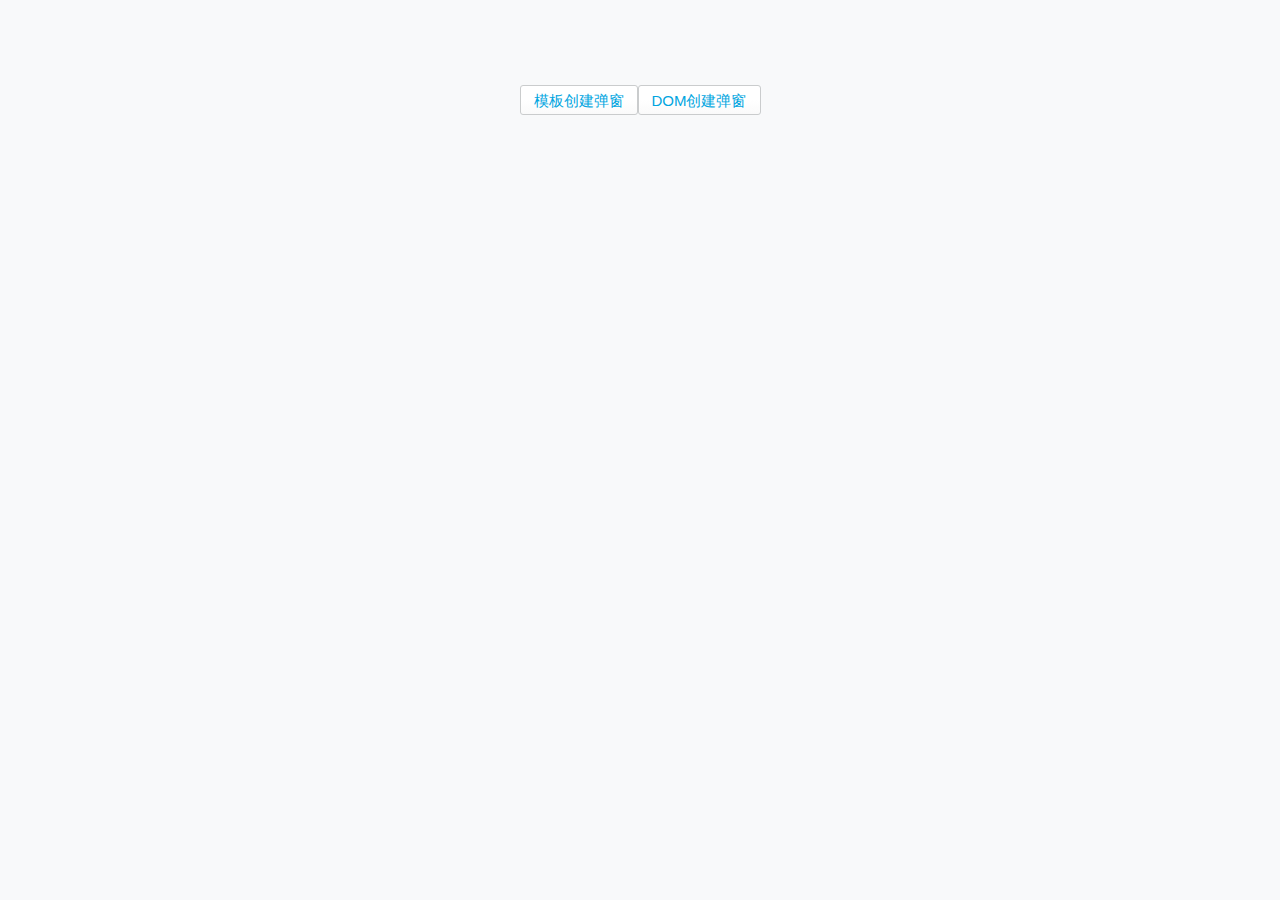
==== FrozenUIDemo.html @ dc0b44e2 "frozen js dialog test commit" ====
<!DOCTYPE html>
<html lang="en">
<head>
	<meta charset="UTF-8">
	<title>Frozen UI Demo</title>
	<script type="text/javascript" src="js/frozen/zepto.min.js"></script>
	<!-- <script type="text/javascript" src="js/frozen/frozen.js"></script> -->
	<script type="text/javascript" src="js/frozen/basic.js"></script>
	<script type="text/javascript" src="js/frozen/ui.dialog.js"></script>
	<!-- <link rel="stylesheet" type="text/css" href="js/frozen/global.css"> -->
	<link rel="stylesheet" type="text/css" href="js/frozen/frozen.css">

	<script type="text/javascript">
		$(function(){
			$("#btn2").tap(function(){
				$(".ui-dialog").dialog("show");
			});
		});
	</script>
</head>
<body>

	<div class="ui-center">
	    <div class="ui-btn" id="btn1">模板创建弹窗</div>
	    <div class="ui-btn" id="btn2">DOM创建弹窗</div>
	</div>
	<div class="ui-dialog">
	    <div class="ui-dialog-cnt">
	        <div class="ui-dialog-bd">
	            <div>
	            <h4>标题</h4>
	            <div>内容</div></div>
	        </div>
	        <div class="ui-dialog-ft ui-btn-group">
	            <button type="button" data-role="button"  class="select" id="dialogButton<%=i%>">关闭</button> 
	        </div>
	    </div>        
	</div>

	
</body>
</html>
---- js/frozen/global.css ----
@charset "UTF-8";body,div,dl,dt,dd,ul,ol,li,h1,h2,h3,h4,h5,h6,pre,code,form,fieldset,legend,input,textarea,p,blockquote,th,td,header,hgroup,nav,section,article,aside,footer,figure,figcaption,menu,button{margin:0;padding:0;outline:0}body{font-family:"Helvetica Neue",Helvetica,STHeiTi,sans-serif;line-height:1.5;font-size:14px;color:#000;background-color:#f8f9fa;-webkit-user-select:none;-webkit-text-size-adjust:none;-webkit-tap-highlight-color:rgba(255,255,255,0)}h1,h2,h3,h4,h5,h6{font-size:inherit;font-weight:400}table{border-collapse:collapse;border-spacing:0}fieldset,img{border:0}li{list-style:none}input,button,textarea,select{font-family:inherit;font-size:inherit;font-weight:inherit;border:0;background:0 0;-webkit-appearance:none;outline:0}a,button,input,select,textarea,a:focus,button:focus,input:focus,select:focus,textarea:focus,[onclick]{outline:0;-webkit-tap-highlight-color:rgba(255,255,255,0)}a{-webkit-touch-callout:none;text-decoration:none;color:#00a5e0;outline:0}em,i{font-style:normal}em{color:#f28c48}::-webkit-input-placeholder{color:#999}.ui-txt-default{color:#000}.ui-txt-info{color:gray}.ui-txt-muted{color:#a6a6a6}.ui-txt-warning{color:#fc4226}.ui-txt-highlight{color:#f28c48}.ui-border-t{border-top:1px solid #e0e0e0}.ui-border-b{border-bottom:1px solid #e0e0e0}.ui-border-tb{border-top:#e0e0e0 1px solid;border-bottom:#e0e0e0 1px solid;background-image:none}.ui-border-l{border-left:1px solid #e0e0e0}.ui-border-r{border-right:1px solid #e0e0e0}.ui-border{border:1px solid #e0e0e0}@media screen and (-webkit-min-device-pixel-ratio:2){.ui-border{position:relative;border:0}.ui-border-t,.ui-border-b,.ui-border-l,.ui-border-r,.ui-border-tb{border:0}.ui-border:before{content:"";width:200%;height:200%;position:absolute;top:0;left:0;border:1px solid #e0e0e0;-webkit-transform:scale(0.5);-webkit-transform-origin:0 0;padding:1px;-webkit-box-sizing:border-box}.ui-border-t{background-position:left top;background-image:-webkit-gradient(linear,left bottom,left top,color-stop(0.5,transparent),color-stop(0.5,#e0e0e0),to(#e0e0e0))}.ui-border-b{background-position:left bottom;background-image:-webkit-gradient(linear,left top,left bottom,color-stop(0.5,transparent),color-stop(0.5,#e0e0e0),to(#e0e0e0))}.ui-border-t,.ui-border-b{background-repeat:repeat-x;-webkit-background-size:100% 1px}.ui-border-tb{background:-webkit-gradient(linear,left bottom,left top,color-stop(0.5,transparent),color-stop(0.5,#e0e0e0),to(#e0e0e0)) left top repeat-x,-webkit-gradient(linear,left top,left bottom,color-stop(0.5,transparent),color-stop(0.5,#e0e0e0),to(#e0e0e0)) left bottom repeat-x}.ui-border-tb{-webkit-background-size:100% 1px}.ui-border-l{background-position:left top;background-image:-webkit-gradient(linear,left top,right top,color-stop(0.5,transparent),color-stop(0.5,#e0e0e0),to(#e0e0e0))}.ui-border-r{background-position:right top;background-image:-webkit-gradient(linear,right top,left top,color-stop(0.5,transparent),color-stop(0.5,#e0e0e0),to(#e0e0e0))}.ui-border-l,.ui-border-r{background-repeat:repeat-y;-webkit-background-size:1px 100%}}.ui-center{width:100%;display:-webkit-box;-webkit-box-orient:vertical;-webkit-box-pack:center;-webkit-box-align:center;text-align:center;height:200px}.ui-reddot,.ui-reddot-border,.ui-reddot-s{position:relative;display:inline-block;line-height:22px;padding:0 6px}.ui-reddot:after,.ui-reddot-border:after,.ui-reddot-s:after{content:'';position:absolute;display:block;width:8px;height:8px;background-color:#f76249;border-radius:5px;right:-3px;top:-3px;-webkit-background-clip:padding-box;background-clip:padding-box}.ui-reddot-border:before{content:'';position:absolute;display:block;width:8px;height:8px;background-color:#fff;border-radius:5px;right:-4px;top:-4px;-webkit-background-clip:padding-box;background-clip:padding-box;padding:1px}.ui-reddot-s:after{width:6px;height:6px;top:-5px;right:-5px}.ui-badge,.ui-badge-muted,.ui-badge-corner,.ui-badge-cornernum{display:inline-block;text-align:center;background:#f74c31;color:#fff;font-size:11px;height:16px;line-height:16px;-webkit-border-radius:8px;padding:0 6px;-webkit-background-clip:padding-box;background-clip:padding-box}.ui-badge-muted{background:#b6cae0}.ui-badge-wrap{position:relative;text-align:center}.ui-badge-corner{position:absolute;border:2px #fff solid;height:20px;line-height:20px;top:-4px;right:-9px}.ui-badge-cornernum{position:absolute;top:-4px;right:-9px;height:19px;line-height:19px;font-size:12px;min-width:19px;-webkit-border-radius:10px;top:-5px;right:-5px}.ui-arrowlink{position:relative}.ui-arrowlink:before{background:url(http://i.gtimg.cn/vipstyle/frozenui/1.2.0/img/icon.png?_bid=306) no-repeat 0 -75px;-webkit-background-size:150px auto;content:"";display:block;width:9px;height:15px;position:absolute;right:10px;top:50%;margin-top:-7px}.ui-nowrap{max-width:100%;overflow:hidden;white-space:nowrap;text-overflow:ellipsis}.ui-nowrap-multi{display:-webkit-box;overflow:hidden;text-overflow:ellipsis;-webkit-box-orient:vertical;-webkit-line-clamp:2}.ui-avatar,.ui-avatar-lg,.ui-avatar-s,.ui-avatar-one,.ui-avatar-tiled{overflow:hidden;-webkit-border-radius:200px;display:block;-webkit-background-size:100% 100%;background-image:url(http://i.gtimg.cn/vipstyle/frozenui/1.2.0/img/default.png?_bid=306)}.ui-avatar{width:50px;height:50px}.ui-avatar-lg{width:54px;height:54px}.ui-avatar-s{width:40px;height:40px}.ui-avatar-one{width:64px;height:64px}.ui-avatar-tiled{width:30px;height:30px;display:inline-block}.ui-avatar span,.ui-avatar-lg span,.ui-avatar-s span,.ui-avatar-one span,.ui-avatar-tiled span{width:100%;height:100%;overflow:hidden;-webkit-border-radius:200px;display:block;-webkit-background-size:100% 100%}.ui-avatar img,.ui-avatar-lg img,.ui-avatar-s img,.ui-avatar-one img,.ui-avatar-tiled img{width:100%;height:100%}.ui-icon,.ui-icon-refresh,.ui-icon-close,.ui-icon-search{display:inline-block;height:0;position:relative;overflow:visible}.ui-icon:before,.ui-icon-refresh:before,.ui-icon-close:before,.ui-icon-search:before{background:url(http://i.gtimg.cn/vipstyle/frozenui/1.2.0/img/icon.png?_bid=306) no-repeat 0 0;-webkit-background-size:150px auto;content:"";display:block;position:absolute;left:0}.ui-icon-refresh{width:22px}.ui-icon-refresh:before{width:22px;height:22px;top:-11px}.ui-icon-close{width:31px;height:31px;position:absolute;right:0;top:0}.ui-icon-close:before{background-position:-75px -50px;width:15px;height:15px;margin:8px;position:static}.ui-icon-search{width:16px;margin:4px}.ui-icon-search:before{width:16px;height:16px;background-position:-125px -54px;top:-7px}.ui-btn,.ui-btn-lg,.ui-btn-s{height:30px;line-height:30px;padding:0 13px;min-width:55px;display:inline-block;position:relative;text-align:center;color:#0079ff;font-size:15px;background-color:#fdfdfd;background-image:-webkit-gradient(linear,left top,left bottom,color-stop(0.5,#fff),to(#fafafa));border-radius:3px;vertical-align:top;color:#00a5e0;-webkit-box-sizing:border-box;border:1px solid #cacccd;-webkit-background-clip:padding-box;background-clip:padding-box}.ui-btn:not(.disabled):not(:disabled):active,.ui-btn-lg:not(.disabled):not(:disabled):active,.ui-btn-s:not(.disabled):not(:disabled):active,.ui-btn.active,.active.ui-btn-lg,.active.ui-btn-s{background:#f2f2f2;color:rgba(0,165,224,.5);-webkit-background-clip:padding-box;background-clip:padding-box}.ui-btn:after,.ui-btn-lg:after,.ui-btn-s:after{content:"";position:absolute;top:-12px;bottom:-12px;left:0;right:0}.ui-btn-primary{background-color:#18b4ed;border-color:#0baae4;background-image:-webkit-gradient(linear,left top,left bottom,color-stop(0.5,#1fbaf3),to(#18b4ed));color:#fff;-webkit-background-clip:padding-box;background-clip:padding-box}.ui-btn-primary:not(.disabled):not(:disabled):active,.ui-btn-primary.active{background:#1ca7da;border-color:#1ca7da;color:rgba(255,255,255,.5);-webkit-background-clip:padding-box;background-clip:padding-box}.ui-btn-danger{background-color:#f75549;background-image:-webkit-gradient(linear,left top,left bottom,color-stop(0.5,#fc6156),to(#f75549));color:#fff;border-color:#f43d30;-webkit-background-clip:padding-box;background-clip:padding-box}.ui-btn-danger:not(.disabled):not(:disabled):active,.ui-btn-danger.active{background:#e2574d;border-color:#e2574d;color:rgba(255,255,255,.5);-webkit-background-clip:padding-box;background-clip:padding-box}.ui-btn.disabled,.disabled.ui-btn-lg,.disabled.ui-btn-s,.ui-btn:disabled,.ui-btn-lg:disabled,.ui-btn-s:disabled{border:1px solid #cacccd;color:#ccc;background-color:#fefefe;background-image:-webkit-gradient(linear,left top,left bottom,color-stop(0.5,#fff),to(#fafafa));-webkit-background-clip:padding-box;background-clip:padding-box}.ui-btn-lg{font-size:18px;height:44px;line-height:42px;display:block;width:100%;border-radius:5px}.ui-btn-wrap{padding:20px 15px}@media screen and (-webkit-min-device-pixel-ratio:2){.ui-btn,.ui-btn-lg,.ui-btn-s,.ui-btn.disabled,.disabled.ui-btn-lg,.disabled.ui-btn-s,.ui-btn:disabled,.ui-btn-lg:disabled,.ui-btn-s:disabled{border:0}.ui-btn:before,.ui-btn-lg:before,.ui-btn-s:before{content:"";width:200%;height:200%;position:absolute;top:0;left:0;border:1px solid #cacccd;border-radius:8px;-webkit-transform:scale(0.5);-webkit-transform-origin:0 0;padding:1px;-webkit-box-sizing:border-box}.ui-btn-lg:before{border-radius:12px}.ui-btn-primary:before{border:1px solid #0baae4}.ui-btn-danger:before{border:1px solid #f43d30}.ui-btn.disabled:before,.disabled.ui-btn-lg:before,.disabled.ui-btn-s:before,.ui-btn:disabled:before,.ui-btn-lg:disabled:before,.ui-btn-s:disabled:before{border:1px solid #cacccd}}.ui-btn-progress{width:55px;padding:0;overflow:hidden}.ui-btn-progress .ui-btn-inner{position:absolute;left:0;top:0;height:100%;overflow:hidden;background-image:-webkit-gradient(linear,left top,left bottom,color-stop(0.5,#1fbaf3),to(#18b4ed));border-bottom-left-radius:3px;border-top-left-radius:3px}.ui-btn-progress .ui-btn-inner span{display:inline-block;color:#fff;position:absolute;width:55px;left:0}.ui-btn-s{padding:0;width:55px;height:25px;line-height:25px;font-size:13px}.ui-btn-group,.ui-btn-group-tiled{display:-webkit-box;width:100%;-webkit-box-sizing:border-box;box-sizing:border-box}.ui-btn-group button,.ui-btn-group-tiled button{display:block;-webkit-box-flex:1}.ui-btn-group-tiled .ui-btn:first-child,.ui-btn-group-tiled .ui-btn-lg:first-child,.ui-btn-group-tiled .ui-btn-s:first-child{margin-right:15px}.ui-btn-group button{color:#00a5e0;line-height:50px;height:48px;text-align:center;font-size:16px;border-right:1px #c8c7cc solid;width:100%;border-top:1px solid #c8c7cc}.ui-btn-group button:active{background-color:rgba(0,0,0,.1)}.ui-btn-group button:last-child{border-right:0}.ui-btn-group-bottom{position:fixed;left:0;bottom:0;z-index:10;background-color:#fff}.ui-btn-group-bottom button{color:#00a5e0;background-image:-webkit-gradient(linear,left top,left bottom,color-stop(0,#f9f9f9),to(#e0e0e0))}.ui-btn-group-bottom button:active{background-color:none;color:rgba(0,165,224,.4)}@media screen and (-webkit-min-device-pixel-ratio:2){.ui-btn-group button{position:relative;border:0}.ui-btn-group button:before{content:"";position:absolute;-webkit-transform-origin:right top;width:0;border-right:1px solid #c8c7cc;right:0;top:0;bottom:0;-webkit-transform:scaleX(0.5)}.ui-btn-group button:after{content:"";position:absolute;-webkit-transform-origin:right top;left:0;right:0;height:0;border-top:1px solid #c8c7cc;top:0;-webkit-transform:scaleY(0.5)}.ui-btn-group button:last-child:before{border-right:0}}.ui-dialog{position:fixed;top:0;left:0;width:100%;height:100%;z-index:999;display:-webkit-box;-webkit-box-orient:horizontal;-webkit-box-pack:center;-webkit-box-align:center;background:rgba(0,0,0,.4);display:none;color:#000}.ui-dialog-notice{background:transparent}.ui-dialog.show{display:-webkit-box;display:box}.ui-dialog .ui-dialog-cnt{border-radius:6px;width:270px;-webkit-background-clip:padding-box;background-clip:padding-box;outline:0;pointer-events:auto;background-color:rgba(253,253,253,.95);position:relative}.ui-dialog .ui-dialog-bd{min-height:71px;border-top-left-radius:6px;border-top-right-radius:6px;padding:18px;font-size:16px;display:-webkit-box;display:box;-webkit-box-pack:center;-webkit-box-align:center;-webkit-box-orient:vertical}.ui-dialog .ui-dialog-bd h4{margin-bottom:4px;font-size:16px;width:100%;text-align:center}.ui-dialog .ui-dialog-bd div{width:100%}.ui-dialog .ui-dialog-ft{border-bottom-left-radius:6px;border-bottom-right-radius:6px}.ui-dialog .ui-dialog-ft button{height:42px;line-height:42px;background:transparent}.ui-dialog .ui-dialog-ft button:active{background:rgba(0,0,0,.1)}.ui-dialog .ui-dialog-ft button:first-child{border-bottom-left-radius:6px;background-image:none}.ui-dialog .ui-dialog-ft button:last-child{border-bottom-right-radius:6px}.ui-dialog-notice .ui-dialog-cnt{width:130px;height:110px;display:-webkit-box;-webkit-box-orient:vertical;-webkit-box-pack:center;-webkit-box-align:center;text-align:center;background:rgba(0,0,0,.65);border-radius:6px;color:#fff}.ui-tips{padding:20px 15px;text-align:center;font-size:16px;color:gray}.ui-tips i{display:inline-block;width:23px;height:1px;position:relative;overflow:visible;margin-right:8px;margin-left:0;font-size:20px;vertical-align:middle}.ui-tips i:before{background:url(http://i.gtimg.cn/vipstyle/frozenui/1.2.0/img/icon.png?_bid=306) no-repeat -25px 0;-webkit-background-size:150px auto;content:"";display:block;width:23px;height:23px;position:absolute;left:0;top:-13px}.ui-tips-success i:before{background-position:0 -25px}.ui-tips-warn i:before{background-position:-50px 0}.ui-tips-success{color:#000}.ui-tips-news-wrap{padding:15px 5px;text-align:center}.ui-tips-news{background:rgba(0,0,0,.5);position:relative;height:36px;line-height:36px;display:inline-block;padding:0 25px 0 50px;border-radius:3px;font-size:14px;color:#fff}.ui-tips-news:before{content:"";width:20px;height:18px;overflow:hidden;display:block;position:absolute;background:url(http://i.gtimg.cn/vipstyle/frozenui/1.2.0/img/icon.png?_bid=306) no-repeat -100px -50px;-webkit-background-size:150px auto;left:25px;top:9px;z-index:1}.ui-tips-news:active{opacity:.7}.ui-poptips{width:100%;position:fixed;top:0;left:0;z-index:99}.ui-poptips .ui-poptips-cnt{margin:0 10px;background-color:rgba(0,0,0,.6);line-height:40px;height:40px;color:#fff;font-size:16px;text-align:center;border-bottom-left-radius:3px;border-bottom-right-radius:3px;overflow:hidden}.ui-poptips i{display:inline-block;width:20px;height:1px;position:relative;overflow:visible;margin-right:8px;margin-left:0;font-size:20px;vertical-align:middle}.ui-poptips i:before{background:url(http://i.gtimg.cn/vipstyle/frozenui/1.2.0/img/icon.png?_bid=306) no-repeat 0 0;-webkit-background-size:150px auto;content:"";display:block;width:20px;height:20px;position:absolute;left:0;top:-11px}.ui-poptips-info i:before{background-position:0 -50px}.ui-poptips-success i:before{background-position:-25px -50px}.ui-poptips-warn i:before{background-position:-50px -50px}.ui-tooltips{width:100%;position:relative;z-index:10}.ui-tooltips-cnt{color:#00a5e0;line-height:45px;height:45px;padding-left:10px;font-size:14px}.ui-tooltips-warn .ui-tooltips-cnt{background-color:rgba(255,242,183,.95);color:#000}.ui-tooltips-guide .ui-tooltips-cnt{background-color:rgba(255,255,255,.95)}.ui-tooltips-state .ui-tooltips-cnt{background-color:rgba(205,242,255,.95)}.ui-tooltips-cnt-link:after{background:url(http://i.gtimg.cn/vipstyle/frozenui/1.2.0/img/icon.png?_bid=306) no-repeat -75px 0;-webkit-background-size:150px auto;content:"";display:block;width:8px;height:14px;position:absolute;right:10px;top:50%;margin-top:-8px}.ui-tooltips-warn i{display:inline-block;width:23px;height:1px;position:relative;overflow:visible;margin-right:4px;vertical-align:middle}.ui-tooltips-warn i:before{background:url(http://i.gtimg.cn/vipstyle/frozenui/1.2.0/img/icon.png?_bid=306) no-repeat -50px 0;-webkit-background-size:150px auto;content:"";display:block;width:23px;height:23px;position:absolute;left:0;top:-14px}.ui-tooltips .ui-btn,.ui-tooltips .ui-btn-lg,.ui-tooltips .ui-btn-s{position:absolute;top:50%;right:10px;margin-top:-15px}.ui-tooltips-state .ui-tooltips-cnt-link:after{background-position:-125px 0}.ui-tab{width:100%;overflow:hidden}.ui-tab-nav{width:100%;background-color:#fff;position:fixed;top:0;left:0;z-index:10;display:box;display:-webkit-box;font-size:16px;height:45px;-webkit-box-sizing:border-box;box-sizing:border-box}.ui-tab-content{margin-top:45px;display:-webkit-box}.ui-tab-content>li{-webkit-box-flex:1;width:100%}.ui-tab-nav li{height:45px;line-height:45px;min-width:70px;box-flex:1;-webkit-box-flex:1;text-align:center;color:gray;-webkit-box-sizing:border-box;box-sizing:border-box}.ui-tab-nav li.current{color:#00a5e0;border-bottom:2px #00a5e0 solid}.ui-tab-nav li:active{opacity:.8}.ui-table{width:100%;border-collapse:collapse}.ui-table th{font-weight:500}.ui-table td,.ui-table th{border-bottom:1px solid #dedfe0;border-right:1px solid #dedfe0}@media screen and (-webkit-min-device-pixel-ratio:2){.ui-table td,.ui-table th{position:relative;border-right:0;border-bottom:0}.ui-table td:before,.ui-table td:after,.ui-table th:before,.ui-table th:after{content:"";position:absolute;-webkit-transform-origin:right bottom}.ui-table td:before,.ui-table th:before{width:0;border-right:1px solid #dedfe0;right:0;top:0;bottom:0;-webkit-transform:scaleX(0.5)}.ui-table td:after,.ui-table th:after{left:0;right:0;height:0;border-bottom:1px solid #dedfe0;bottom:0;-webkit-transform:scaleY(0.5)}.ui-table tr td:last-child:before,.ui-table tr th:last-child:before{border-right:0}.ui-table tr:last-child td:after{border-bottom:0}.ui-table td.no-content:after{border-bottom:0}}.ui-table tr td:last-child,.ui-table tr th:last-child{border-right:0}.ui-table tr:last-child td{border-bottom:0}.ui-table td.no-content{border-bottom:0}.ui-list{background-color:#fff}.ui-list>li{position:relative;display:-webkit-box;display:box;margin-left:15px}.ui-list-text>li{line-height:20px;padding:12px 25px 12px 0;font-size:16px}.ui-list>li.ui-border-t:first-child{border:0;background-image:none}.ui-list>li:first-child .ui-border-t{border-top:0;background-image:none}.ui-list-thumb{width:50px;height:50px;margin:10px 10px 10px 0;position:relative}.ui-list-img{width:100px;height:68px;margin:10px 10px 10px 0;position:relative}.ui-list .ui-avatar,.ui-list .ui-avatar-s,.ui-list .ui-avatar-lg{margin:10px 10px 10px 0}.ui-list-thumb-s{position:relative;width:28px;height:28px;-webkit-background-size:28px auto;margin:10px 10px 10px 0;background-image:url(http://i.gtimg.cn/vipstyle/frozenui/1.2.0/img/default.png?_bid=306)}.ui-list-thumb span,.ui-list-thumb-s span,.ui-list-img span{width:100%;height:100%;-webkit-background-size:100% 100%;display:block;position:absolute;left:0;top:0;z-index:1}.ui-list-thumb img,.ui-list-thumb-s img,.ui-list-img img{width:100%;height:100%}.ui-list-info{-webkit-box-flex:1;box-flex:1;padding-right:20px;display:box;display:-webkit-box;-webkit-box-orient:vertical;-webkit-box-pack:center}.ui-list-info>h4{font-size:16px;line-height:24px}.ui-list-info>p{font-size:13px;line-height:22px;color:gray}.ui-list .ui-btn,.ui-list .ui-btn-lg,.ui-list .ui-btn-s{position:absolute;top:50%;right:15px;margin-top:-15px}.ui-list-checkbox .ui-checkbox,.ui-list-radio .ui-radio{position:absolute;top:50%;left:0;margin-top:-13px}.ui-list-checkbox>li,.ui-list-radio>li{padding-left:40px}.ui-list-active>li:active,.ui-list-link>li:active,li.ui-list-item-link:active{background-color:#e5e6e7;padding-left:15px;margin-left:0}.ui-list-active>li:active,.ui-list-link>li:active,.ui-list-active>li:active .ui-border-t,.ui-list-link>li:active .ui-border-t,.ui-list-active>li:active+li.ui-border-t,.ui-list-link>li:active+li.ui-border-t,.ui-list-active>li:active+.ui-border-t,.ui-list-link>li:active+.ui-border-t,li.ui-list-item-link:active,li.ui-list-item-link:active .ui-border-t,li.ui-list-item-link:active+li.ui-border-t,li.ui-list-item-link:active+.ui-border-t{background-image:none;border-top-color:#e5e6e7}@media screen and (-webkit-min-device-pixel-ratio:2){.ui-list-active>li:active,.ui-list-link>li:active,.ui-list-active>li:active .ui-border-t,.ui-list-link>li:active .ui-border-t,.ui-list-active>li:active+li.ui-border-t,.ui-list-link>li:active+li.ui-border-t,.ui-list-active>li:active+.ui-border-t,.ui-list-link>li:active+.ui-border-t,li.ui-list-item-link:active,li.ui-list-item-link:active .ui-border-t,li.ui-list-item-link:active+li.ui-border-t,li.ui-list-item-link:active+.ui-border-t{background-image:none}}.ui-list .ui-badge,.ui-list .ui-badge-muted,.ui-list-action{position:absolute;right:15px;top:50%;margin-top:-10px}.ui-list-link .ui-badge,.ui-list-link .ui-badge-muted,li.ui-list-item-link .ui-badge,li.ui-list-item-link .ui-badge-muted,.ui-list-link .ui-list-action,li.ui-list-item-link .ui-list-action{right:35px}.ui-list-function .ui-list-info{padding-right:70px}.ui-list-cover li{padding-left:15px;margin-left:0}.ui-list-link li:after,li.ui-list-item-link:after{background:url(http://i.gtimg.cn/vipstyle/frozenui/1.2.0/img/icon.png?_bid=306) no-repeat 0 -75px;-webkit-background-size:150px auto;content:"";display:block;width:9px;height:15px;position:absolute;right:15px;top:50%;margin-top:-7px}.ui-list-link .ui-list-info,.ui-list-item-link .ui-list-info,.ui-list-text .ui-list-info{padding-right:35px}.ui-list-text.ui-list-link .ui-list-info,.ui-list-text .ui-list-item-link .ui-list-info{padding-right:70px}.ui-list li.selected{color:#00a5e0}.ui-list li.selected:after{content:"";display:block;width:14px;height:12px;background:url(http://i.gtimg.cn/vipstyle/frozenui/1.2.0/img/icon.png?_bid=306) no-repeat -100px 0;-webkit-background-size:150px auto;position:absolute;right:15px;top:50%;margin-top:-4px}.ui-loading-wrap{display:-webkit-box;-webkit-box-pack:center;-webkit-box-align:center;text-align:center;height:40px}.ui-loading{width:20px;height:20px;display:block;background:url(http://i.gtimg.cn/vipstyle/frozenui/1.2.0/img/loading_sprite.png?_bid=306);-webkit-background-size:auto 20px}.ui-loading-bright{width:37px;height:37px;display:block;background-image:url(http://i.gtimg.cn/vipstyle/frozenui/1.2.0/img/loading_sprite_white.png?_bid=306);-webkit-background-size:auto 37px}.ui-loading-wrap .ui-loading{margin:10px}.ui-notice{width:100%;height:100%;z-index:999;display:-webkit-box;-webkit-box-orient:vertical;-webkit-box-pack:center;-webkit-box-align:center;position:absolute;text-align:center}.ui-notice i{display:block;-webkit-background-size:100px 100px;width:100px;height:100px;margin-bottom:20px;background-image:url(http://i.gtimg.cn/vipstyle/frozenui/1.2.0/img/icon_warn.png?_bid=306)}.ui-notice-news i{background-image:url(http://i.gtimg.cn/vipstyle/frozenui/1.2.0/img/icon_warn_news.png?_bid=306)}.ui-notice-nearby i{background-image:url(http://i.gtimg.cn/vipstyle/frozenui/1.2.0/img/icon_warn_nearby.png?_bid=306)}.ui-notice p{font-size:16px;line-height:20px;color:#a6a6a6;text-align:center;padding:0 15px}.ui-notice-warn{width:100%;height:150px;z-index:999;display:-webkit-box;-webkit-box-orient:vertical;-webkit-box-pack:center;-webkit-box-align:center;text-align:center;color:#a6a6a6}.ui-notice-warn i{margin-bottom:10px}.ui-notice-btn{width:100%;-webkit-box-sizing:border-box;padding:50px 15px}.ui-notice-btn button{margin:10px 0}.ui-form{background-color:#fff}.ui-form ::-webkit-input-placeholder{color:#a6a6a6}.ui-form .ui-icon-close{top:7px;right:7px}.ui-form-item-order:active{background-color:#e5e6e7}.ui-form-item{height:44px;font-size:16px;line-height:44px;vertical-align:middle;padding-right:40px;position:relative;padding-left:15px}.ui-form-item label:not(.ui-switch):not(.ui-checkout):not(.ui-radio){width:95px;position:absolute;text-align:left;-webkit-box-sizing:border-box;box-sizing:border-box}.ui-form-item input:not([type=checkbox]),.ui-form-item textarea{width:100%;padding-left:95px;-webkit-box-sizing:border-box;box-sizing:border-box}.ui-form-item-textarea{height:65px}.ui-form-item-textarea label{vertical-align:top}.ui-form-item-textarea textarea{margin-top:15px;border:0}.ui-form-item-textarea textarea:focus{outline:0}.ui-form-item-l label,.ui-form-item-r button{color:#00a5e0;text-align:center}.ui-form-item-r .ui-icon-close{right:125px}.ui-form .ui-form-item-l input{padding-left:115px;-webkit-box-sizing:border-box;box-sizing:border-box}.ui-form-item-r{padding-right:0}.ui-form .ui-form-item-r input{padding:0 150px 0 0;-webkit-box-sizing:border-box;box-sizing:border-box}.ui-form-item-r button{width:110px;height:44px;font-size:16px;position:absolute;top:0;right:0}.ui-form-item-r button.disabled{color:#a6a6a6}.ui-form-item-r button:not(.disabled):active{background-color:#e5e6e7}.ui-form .ui-form-item-pure input{padding-left:0}.ui-form .ui-form-item-show label{color:gray}.ui-form-item-link:after{background:url(http://i.gtimg.cn/vipstyle/frozenui/1.2.0/img/icon.png?_bid=306) no-repeat 0 -75px;-webkit-background-size:150px auto;content:"";display:block;width:9px;height:15px;position:absolute;right:15px;top:50%;margin-top:-7px}.ui-checkbox input{display:inline-block;width:25px;height:1px;position:relative;overflow:visible;border:0;background:0 0;-webkit-appearance:none;outline:0;vertical-align:middle}.ui-checkbox input:before{background:url(http://i.gtimg.cn/vipstyle/frozenui/1.2.0/img/icon.png?_bid=306) no-repeat -50px -25px;-webkit-background-size:150px auto;content:"";display:block;width:25px;height:25px;position:absolute;left:0;top:-10px}.ui-checkbox input:checked:before{background-position:-25px -25px}.ui-checkbox-s{width:19px}.ui-checkbox-s input:before{width:19px;height:19px;background-position:-100px -25px}.ui-checkbox-s input:checked:before{background-position:-75px -25px}.ui-form-item-switch{height:44px;line-height:44px;position:relative}.ui-switch{position:absolute;font-size:16px;right:15px;top:6px;width:52px;height:32px;line-height:1em}.ui-switch input{width:52px;height:32px;position:absolute;z-index:10;border:0;background:0 0;-webkit-appearance:none;outline:0}.ui-switch input:before{content:'';width:50px;height:30px;border:1px solid #dfdfdf;background-color:#fdfdfd;border-radius:20px;cursor:pointer;display:inline-block;position:relative;vertical-align:middle;-webkit-user-select:none;user-select:none;-webkit-box-sizing:content-box;box-sizing:content-box;border-color:#dfdfdf;-webkit-box-shadow:#dfdfdf 0 0 0 0 inset;box-shadow:#dfdfdf 0 0 0 0 inset;-webkit-transition:border .4s,-webkit-box-shadow .4s;transition:border .4s,box-shadow .4s;-webkit-background-clip:content-box;background-clip:content-box}.ui-switch input:checked:before{border-color:#64bd63;-webkit-box-shadow:#64bd63 0 0 0 16px inset;box-shadow:#64bd63 0 0 0 16px inset;background-color:#64bd63;transition:border .4s,box-shadow .4s,background-color 1.2s;-webkit-transition:border .4s,-webkit-box-shadow .4s,background-color 1.2s;background-color:#64bd63}.ui-switch input:checked:after{left:21px}.ui-switch input:after{content:'';width:30px;height:30px;position:absolute;top:1px;left:0;border-radius:100%;background-color:#fff;-webkit-box-shadow:0 1px 3px rgba(0,0,0,.4);box-shadow:0 1px 3px rgba(0,0,0,.4);-webkit-transition:left .2s;transition:left .2s}.ui-radio{line-height:26px;display:inline-block;margin:5px 0}.ui-radio input{display:inline-block;width:24px;height:1px;position:relative;overflow:visible;border:0;background:0 0;-webkit-appearance:none;outline:0;margin-right:8px;vertical-align:middle}.ui-radio input:before{content:'';display:block;width:24px;height:24px;border:1px solid #dfe0e1;border-radius:13px;-webkit-background-clip:padding-box;background-clip:padding-box;position:absolute;left:0;top:-14px}.ui-radio input:checked:after{content:'';display:block;width:14px;height:14px;background:#1cb7f0;border-radius:7px;position:absolute;left:6px;top:-8px}.ui-searchbar-wrap{display:-webkit-box;-webkit-box-pack:center;-webkit-box-align:center;background-color:#f8f9fa}.ui-searchbar-wrap button{margin-right:10px}.ui-searchbar-wrap .ui-searchbar-cancel{color:gray;font-size:16px;padding:4px 8px}.ui-searchbar-wrap .ui-searchbar-input,.ui-searchbar-wrap button,.ui-searchbar-wrap .ui-icon-close{display:none}.ui-searchbar-wrap.focus{-webkit-box-pack:start}.ui-searchbar-wrap.focus .ui-searchbar-input,.ui-searchbar-wrap.focus button,.ui-searchbar-wrap.focus .ui-icon-close{display:block}.ui-searchbar-wrap.focus .ui-searchbar-text{display:none}.ui-searchbar{border-radius:4px;height:30px;margin:7px 10px;background:#fff;font-size:14px;line-height:30px;position:relative;padding-left:4px;-webkit-box-flex:1;display:-webkit-box;-webkit-box-pack:center;-webkit-box-align:center;color:gray;width:100%}.ui-searchbar input{-webkit-appearance:none;font-size:14px;color:#000;border:0;width:100%;padding:7px 0}.ui-searchbar-input{-webkit-box-flex:1}.ui-slider{width:100%;overflow:hidden;position:relative;padding-top:31.25%}.ui-slider-content{display:-webkit-box;position:absolute;left:0;top:0;height:100%}.ui-slider-content>li{-webkit-box-flex:1;width:100%;height:100%}.ui-slider-content>li img{display:block;width:100%}.ui-slider-content>li span{display:block;width:100%;height:100%;background-repeat:no-repeat;-webkit-background-size:100% 100%}.ui-slider-content>li:active{opacity:.7}.ui-slider-indicators{position:absolute;display:-webkit-box;-webkit-box-pack:end;width:100%;bottom:10px;right:4px;font-size:0}.ui-slider-indicators li{display:block;text-indent:100%;white-space:nowrap;overflow:hidden;font-size:0;width:7px;height:7px;background-color:rgba(0,0,0,.3);border-radius:10px;margin-right:6px;-webkit-box-sizing:border-box;-webkit-background-clip:padding-box;background-clip:padding-box;position:relative}.ui-slider-indicators li.current:before{content:'';position:absolute;background-color:#fff;left:1px;top:1px;width:5px;height:5px;border-radius:10px;-webkit-box-sizing:border-box;-webkit-background-clip:padding-box;background-clip:padding-box}.ui-grid-trisect{padding-left:10px;padding-right:3px;overflow:hidden}.ui-grid-trisect>li{width:33.33333333%;padding:0 7px 10px 0;float:left;position:relative;-webkit-box-sizing:border-box}.ui-grid-trisect-img{padding-top:149.47%}.ui-grid-trisect h4{font-size:12px;position:relative;margin:7px 0 3px}.ui-grid-trisect h4 span{display:inline-block;margin-left:12px;color:gray}.ui-grid-halve{overflow:hidden;padding:10px 0 0 10px}.ui-grid-halve>li{width:50%;padding:0 10px 10px 0;float:left;position:relative;-webkit-box-sizing:border-box}.ui-grid-halve-img{padding-top:55.17%}.ui-grid-trisect-img,.ui-grid-halve-img{width:100%;position:relative}.ui-grid-trisect-img img,.ui-grid-halve-img img{width:100%;height:100%}.ui-grid-trisect-img:active,.ui-grid-halve-img:active{opacity:.7}.ui-grid-trisect-img>span,.ui-grid-halve-img>span{width:100%;height:100%;position:absolute;top:0;left:0;z-index:2;background-repeat:no-repeat;-webkit-background-size:100% 100%}.ui-progress{-webkit-box-sizing:border-box;overflow:hidden;width:100%;height:13px;font-size:0;border:5px solid #f8f8f8;background-color:#e2e2e2}.ui-progress span{display:block;width:0;background:#65d521;height:100%;font-size:0;border-radius:3px}.ui-grid-trisect li .ui-progress,.ui-grid-halve li .ui-progress{position:absolute;bottom:0;z-index:10}.ui-loading{-webkit-animation:rotate 1s steps(12) infinite}.ui-loading-bright{-webkit-animation:rotate2 1s steps(12) infinite}.ui-icon-refresh.loading{-webkit-animation:rotate3 1s infinite linear}@-webkit-keyframes rotate{from{background-position:0 0}to{background-position:-240px 0}}@-webkit-keyframes rotate2{from{background-position:0 0}to{background-position:-444px 0}}@-webkit-keyframes rotate3{0%{-webkit-transform:rotate(0)}100%{-webkit-transform:rotate(360deg)}}.ui-icon-qq,.ui-icon-vip,.ui-icon-svip,.ui-icon-yearsvip,.ui-icon-yearvip{display:inline-block;width:24px;height:1px;position:relative;vertical-align:middle}.ui-icon-qq:after,.ui-icon-vip:after,.ui-icon-svip:after,.ui-icon-yearsvip:after,.ui-icon-yearvip:after{content:"";display:block;width:24px;height:24px;background:url(http://i.gtimg.cn/vipstyle/frozenui/1.2.0/img/icon_vip.png?_bid=306) -2px 0;-webkit-background-size:24px auto;position:absolute;line-height:100px;top:-13px}.ui-icon-vip:after{background-position:-2px -25px}.ui-icon-svip:after{background-position:-2px -50px}.ui-icon-yearsvip:after{background-position:0 -75px}.ui-icon-yearvip:after{background-position:0 -100px}.ui-icon-qqlevel{display:inline-block;width:15px;height:1px;position:relative;vertical-align:middle}.ui-icon-qqlevel:after{content:"";display:block;width:16px;background:url(http://i.gtimg.cn/vipstyle/frozenui/1.2.0/img/icon_qqlevel_sprite.png?_bid=306) no-repeat;background-repeat:no-repeat;position:absolute;line-height:100px;height:16px;-webkit-background-size:16px auto;top:-10px}.ui-icon-qqlevel-king:after{background-position:0 0}.ui-icon-qqlevel-sun:after{background-position:0 -48px}.ui-icon-qqlevel-moon:after{background-position:0 -16px}.ui-icon-qqlevel-star:after{background-position:0 -32px}.ui-icon-qqlevel-none:after{background-position:0 -64px}.ui-icon-viplevel,.ui-icon-viplevel-s,.ui-icon-sviplevel,.ui-icon-sviplevel-s,.ui-icon-yearviplevel,.ui-icon-yearviplevel-s,.ui-icon-yearsviplevel,.ui-icon-yearsviplevel-s,.ui-icon-mq{display:inline-block;height:1px;position:relative;vertical-align:middle}.ui-icon-viplevel span,.ui-icon-viplevel-s span,.ui-icon-sviplevel span,.ui-icon-sviplevel-s span,.ui-icon-yearviplevel span,.ui-icon-yearviplevel-s span,.ui-icon-yearsviplevel span,.ui-icon-yearsviplevel-s span,.ui-icon-mq span{overflow:hidden;display:block;width:100%;background-repeat:no-repeat;position:absolute;line-height:100px}.ui-icon-viplevel,.ui-icon-viplevel-s,.ui-icon-sviplevel,.ui-icon-sviplevel-s,.ui-icon-yearviplevel,.ui-icon-yearviplevel-s,.ui-icon-yearsviplevel,.ui-icon-yearsviplevel-s,.ui-icon-mq{width:48px}.ui-icon-viplevel span,.ui-icon-viplevel-s span,.ui-icon-sviplevel span,.ui-icon-sviplevel-s span,.ui-icon-yearviplevel span,.ui-icon-yearviplevel-s span,.ui-icon-yearsviplevel span,.ui-icon-yearsviplevel-s span,.ui-icon-mq span{-webkit-background-size:auto 20px}.ui-icon-viplevel-s{width:31px}.ui-icon-viplevel-s span{-webkit-background-size:auto 12px}.ui-icon-yearviplevel{width:55px}.ui-icon-yearviplevel span{-webkit-background-size:auto 19px}.ui-icon-yearviplevel-s{width:40px}.ui-icon-yearviplevel-s span{-webkit-background-size:auto 12px}.ui-icon-sviplevel{width:52px}.ui-icon-sviplevel span{-webkit-background-size:auto 22px}.ui-icon-sviplevel-s{width:36px}.ui-icon-sviplevel-s span{-webkit-background-size:auto 12px}.ui-icon-yearsviplevel{width:58px}.ui-icon-yearsviplevel span{-webkit-background-size:auto 20px}.ui-icon-yearsviplevel-s{width:45px}.ui-icon-yearsviplevel-s span{-webkit-background-size:auto 12px}.ui-icon-viplevel span,.ui-icon-viplevel-s span,.ui-icon-sviplevel span,.ui-icon-sviplevel-s span,.ui-icon-yearviplevel span,.ui-icon-yearviplevel-s span,.ui-icon-yearsviplevel span,.ui-icon-yearsviplevel-s span,.ui-icon-mq span,.ui-icon-yearviplevel span{height:22px;top:-12px}.ui-icon-sviplevel span,.ui-icon-yearsviplevel span{height:22px;top:-14px}.ui-icon-viplevel-s span,.ui-icon-sviplevel-s span,.ui-icon-yearviplevel-s span,.ui-icon-yearsviplevel-s span{height:20px;top:-7px}.ui-icon-mq{width:28px}.ui-icon-mq span{height:28px;top:-15px;-webkit-background-size:28px auto}.ui-tag-svip:before,.ui-tag-vip:before,.ui-tag-freelimit:before,.ui-tag-free:before,.ui-tag-last:before,.ui-tag-limit:before,.ui-tag-act:before,.ui-tag-xy:before{display:block;width:28px;height:13px;bottom:0;right:0;content:'';position:absolute;z-index:9}.ui-tag-svip:before,.ui-tag-vip:before,.ui-tag-hot:before,.ui-tag-new:before,.ui-tag-selected:after{background:url(http://i.gtimg.cn/vipstyle/frozenui/1.2.1/img/icon_tag.png?_bid=306);-webkit-background-size:36px auto}.ui-tag-vip:before{background-position:0 -15px}.ui-tag-freelimit:before,.ui-tag-free:before,.ui-tag-last:before,.ui-tag-limit:before,.ui-tag-act:before,.ui-tag-xy:before{font-size:10px;line-height:13px;color:#fff;border-radius:2px;text-align:center}.ui-tag-freelimit:before{background-color:#18b4ed;content:'限免'}.ui-tag-free:before{background-color:#5fb336;content:'免费'}.ui-tag-last:before{background-color:#8f6adb;content:'绝版'}.ui-tag-limit:before{background-color:#3385e6;content:'限量'}.ui-tag-act:before{background-color:#00c795;content:'活动'}.ui-tag-xy:before{background-color:#d7ba42;content:'星影'}.ui-tag-hot:before,.ui-tag-new:before,.ui-tag-hot:after,.ui-tag-new:after{display:block;position:absolute;content:'';height:20px;left:0;top:0;z-index:9}.ui-tag-hot:before,.ui-tag-new:before{background-position:0 -30px;width:22px;text-align:right;line-height:20px;font-size:12px;color:#fff;padding-right:14px}.ui-tag-hot:before{content:'热'}.ui-tag-new:before{content:'新';background-position:0 -60px}.ui-tag-selected:after{display:block;position:absolute;content:'';width:25px;height:25px;background-position:0 -85px;right:-5px;top:-5px;z-index:9}.ui-tag-wrap{display:inline-block;position:relative;padding-right:32px}.ui-tag-wrap .ui-tag-svip:before,.ui-tag-wrap .ui-tag-vip:before,.ui-tag-wrap .ui-tag-freelimit:before,.ui-tag-wrap .ui-tag-free:before{top:50%;margin-top:-7px}.ui-btn-vip{height:25px;line-height:25px;padding:0 12px;display:inline-block;position:relative;text-align:center;font-size:13px;background-color:#1fbaf3;border-radius:3px;vertical-align:top;color:#fff;-webkit-box-sizing:border-box;-webkit-background-clip:padding-box;background-clip:padding-box}.ui-btn-vip:not(.disabled):not(:disabled):active,.ui-btn-vip.active{background-color:#1ba6d9;color:rgba(255,255,255,.5);-webkit-background-clip:padding-box;background-clip:padding-box}.ui-tooltips-vip{width:100%;position:relative;z-index:10}.ui-tooltips-vip .ui-tooltips-cnt{background-color:rgba(248,248,248,.95);color:#000;line-height:44px;height:44px;padding-left:10px;font-size:14px;display:table;width:100%}.ui-tooltips-vip .ui-tooltips-cnt span{font-size:14px}.ui-tooltips-vip .ui-tooltips-cnt i{margin-right:6px}.ui-tooltips-vip .ui-btn-vip{position:absolute;top:50%;right:10px;margin-top:-13px}.ui-selector header{padding:6px 10px;color:#ababab}.ui-selector header:after{content:"";clear:both;display:table}.ui-selector header h3{float:left}.ui-selector-content{background:#fff}.ui-selector .ui-selector-item p{margin-left:10px;-webkit-box-flex:1;box-flex:1;overflow:hidden;white-space:nowrap;text-overflow:ellipsis;font-size:14px}.ui-selector .ui-selector-item .ui-txt-info{margin:0 10px;color:#777}.ui-selector .ui-selector-item .ui-list-link li:after{display:none}.ui-selector .ui-list-link li:last-child .ui-list-info{border:0}.ui-selector .ui-selector-item h3:before{content:'';display:block;width:8px;height:10px;background:url([data-uri]) no-repeat center left;-webkit-background-size:8px auto;background-size:8px auto;position:absolute;left:15px;top:15px;transition:all .2s;-webkit-transition:all .2s}.ui-selector .ui-selector-item.active h3:before{transform:rotate(90deg);-webkit-transform:rotate(90deg)}.ui-selector .ui-selector-item.active ul{display:block}.ui-selector .ui-selector-item ul{color:#282828;display:none}.ui-selector .ui-selector-item h3{display:-webkit-box;font-size:16px;color:#282828;padding-left:44px;line-height:44px;height:44px;font-weight:400;position:relative}
---- js/frozen/frozen.css ----
@charset "UTF-8";body,div,dl,dt,dd,ul,ol,li,h1,h2,h3,h4,h5,h6,pre,code,form,fieldset,legend,input,textarea,p,blockquote,th,td,header,hgroup,nav,section,article,aside,footer,figure,figcaption,menu,button{margin:0;padding:0;outline:0}body{font-family:"Helvetica Neue",Helvetica,STHeiTi,sans-serif;line-height:1.5;font-size:14px;color:#000;background-color:#f8f9fa;-webkit-user-select:none;-webkit-text-size-adjust:none;-webkit-tap-highlight-color:rgba(255,255,255,0)}h1,h2,h3,h4,h5,h6{font-size:inherit;font-weight:400}table{border-collapse:collapse;border-spacing:0}fieldset,img{border:0}li{list-style:none}input,button,textarea,select{font-family:inherit;font-size:inherit;font-weight:inherit;border:0;background:0 0;-webkit-appearance:none;outline:0}a,button,input,select,textarea,a:focus,button:focus,input:focus,select:focus,textarea:focus,[onclick]{outline:0;-webkit-tap-highlight-color:rgba(255,255,255,0)}a{-webkit-touch-callout:none;text-decoration:none;color:#00a5e0;outline:0}em,i{font-style:normal}em{color:#f28c48}::-webkit-input-placeholder{color:#999}.ui-txt-default{color:#000}.ui-txt-info{color:gray}.ui-txt-muted{color:#a6a6a6}.ui-txt-warning{color:#fc4226}.ui-txt-highlight{color:#f28c48}.ui-border-t{border-top:1px solid #e0e0e0}.ui-border-b{border-bottom:1px solid #e0e0e0}.ui-border-tb{border-top:#e0e0e0 1px solid;border-bottom:#e0e0e0 1px solid;background-image:none}.ui-border-l{border-left:1px solid #e0e0e0}.ui-border-r{border-right:1px solid #e0e0e0}.ui-border{border:1px solid #e0e0e0}@media screen and (-webkit-min-device-pixel-ratio:2){.ui-border{position:relative;border:0}.ui-border-t,.ui-border-b,.ui-border-l,.ui-border-r,.ui-border-tb{border:0}.ui-border:before{content:"";width:200%;height:200%;position:absolute;top:0;left:0;border:1px solid #e0e0e0;-webkit-transform:scale(0.5);-webkit-transform-origin:0 0;padding:1px;-webkit-box-sizing:border-box}.ui-border-t{background-position:left top;background-image:-webkit-gradient(linear,left bottom,left top,color-stop(0.5,transparent),color-stop(0.5,#e0e0e0),to(#e0e0e0))}.ui-border-b{background-position:left bottom;background-image:-webkit-gradient(linear,left top,left bottom,color-stop(0.5,transparent),color-stop(0.5,#e0e0e0),to(#e0e0e0))}.ui-border-t,.ui-border-b{background-repeat:repeat-x;-webkit-background-size:100% 1px}.ui-border-tb{background:-webkit-gradient(linear,left bottom,left top,color-stop(0.5,transparent),color-stop(0.5,#e0e0e0),to(#e0e0e0)) left top repeat-x,-webkit-gradient(linear,left top,left bottom,color-stop(0.5,transparent),color-stop(0.5,#e0e0e0),to(#e0e0e0)) left bottom repeat-x}.ui-border-tb{-webkit-background-size:100% 1px}.ui-border-l{background-position:left top;background-image:-webkit-gradient(linear,left top,right top,color-stop(0.5,transparent),color-stop(0.5,#e0e0e0),to(#e0e0e0))}.ui-border-r{background-position:right top;background-image:-webkit-gradient(linear,right top,left top,color-stop(0.5,transparent),color-stop(0.5,#e0e0e0),to(#e0e0e0))}.ui-border-l,.ui-border-r{background-repeat:repeat-y;-webkit-background-size:1px 100%}}.ui-center{width:100%;display:-webkit-box;-webkit-box-orient:vertical;-webkit-box-pack:center;-webkit-box-align:center;text-align:center;height:200px}.ui-reddot,.ui-reddot-border,.ui-reddot-s{position:relative;display:inline-block;line-height:22px;padding:0 6px}.ui-reddot:after,.ui-reddot-border:after,.ui-reddot-s:after{content:'';position:absolute;display:block;width:8px;height:8px;background-color:#f76249;border-radius:5px;right:-3px;top:-3px;-webkit-background-clip:padding-box;background-clip:padding-box}.ui-reddot-border:before{content:'';position:absolute;display:block;width:8px;height:8px;background-color:#fff;border-radius:5px;right:-4px;top:-4px;-webkit-background-clip:padding-box;background-clip:padding-box;padding:1px}.ui-reddot-s:after{width:6px;height:6px;top:-5px;right:-5px}.ui-badge,.ui-badge-muted,.ui-badge-corner,.ui-badge-cornernum{display:inline-block;text-align:center;background:#f74c31;color:#fff;font-size:11px;height:16px;line-height:16px;-webkit-border-radius:8px;padding:0 6px;-webkit-background-clip:padding-box;background-clip:padding-box}.ui-badge-muted{background:#b6cae0}.ui-badge-wrap{position:relative;text-align:center}.ui-badge-corner{position:absolute;border:2px #fff solid;height:20px;line-height:20px;top:-4px;right:-9px}.ui-badge-cornernum{position:absolute;top:-4px;right:-9px;height:19px;line-height:19px;font-size:12px;min-width:19px;-webkit-border-radius:10px;top:-5px;right:-5px}.ui-arrowlink{position:relative}.ui-arrowlink:before{background:url(http://i.gtimg.cn/vipstyle/frozenui/1.2.0/img/icon.png?_bid=306) no-repeat 0 -75px;-webkit-background-size:150px auto;content:"";display:block;width:9px;height:15px;position:absolute;right:10px;top:50%;margin-top:-7px}.ui-nowrap{max-width:100%;overflow:hidden;white-space:nowrap;text-overflow:ellipsis}.ui-nowrap-multi{display:-webkit-box;overflow:hidden;text-overflow:ellipsis;-webkit-box-orient:vertical;-webkit-line-clamp:2}.ui-avatar,.ui-avatar-lg,.ui-avatar-s,.ui-avatar-one,.ui-avatar-tiled{overflow:hidden;-webkit-border-radius:200px;display:block;-webkit-background-size:100% 100%;background-image:url(http://i.gtimg.cn/vipstyle/frozenui/1.2.0/img/default.png?_bid=306)}.ui-avatar{width:50px;height:50px}.ui-avatar-lg{width:54px;height:54px}.ui-avatar-s{width:40px;height:40px}.ui-avatar-one{width:64px;height:64px}.ui-avatar-tiled{width:30px;height:30px;display:inline-block}.ui-avatar span,.ui-avatar-lg span,.ui-avatar-s span,.ui-avatar-one span,.ui-avatar-tiled span{width:100%;height:100%;overflow:hidden;-webkit-border-radius:200px;display:block;-webkit-background-size:100% 100%}.ui-avatar img,.ui-avatar-lg img,.ui-avatar-s img,.ui-avatar-one img,.ui-avatar-tiled img{width:100%;height:100%}.ui-icon,.ui-icon-refresh,.ui-icon-close,.ui-icon-search{display:inline-block;height:0;position:relative;overflow:visible}.ui-icon:before,.ui-icon-refresh:before,.ui-icon-close:before,.ui-icon-search:before{background:url(http://i.gtimg.cn/vipstyle/frozenui/1.2.0/img/icon.png?_bid=306) no-repeat 0 0;-webkit-background-size:150px auto;content:"";display:block;position:absolute;left:0}.ui-icon-refresh{width:22px}.ui-icon-refresh:before{width:22px;height:22px;top:-11px}.ui-icon-close{width:31px;height:31px;position:absolute;right:0;top:0}.ui-icon-close:before{background-position:-75px -50px;width:15px;height:15px;margin:8px;position:static}.ui-icon-search{width:16px;margin:4px}.ui-icon-search:before{width:16px;height:16px;background-position:-125px -54px;top:-7px}.ui-btn,.ui-btn-lg,.ui-btn-s{height:30px;line-height:30px;padding:0 13px;min-width:55px;display:inline-block;position:relative;text-align:center;color:#0079ff;font-size:15px;background-color:#fdfdfd;background-image:-webkit-gradient(linear,left top,left bottom,color-stop(0.5,#fff),to(#fafafa));border-radius:3px;vertical-align:top;color:#00a5e0;-webkit-box-sizing:border-box;border:1px solid #cacccd;-webkit-background-clip:padding-box;background-clip:padding-box}.ui-btn:not(.disabled):not(:disabled):active,.ui-btn-lg:not(.disabled):not(:disabled):active,.ui-btn-s:not(.disabled):not(:disabled):active,.ui-btn.active,.active.ui-btn-lg,.active.ui-btn-s{background:#f2f2f2;color:rgba(0,165,224,.5);-webkit-background-clip:padding-box;background-clip:padding-box}.ui-btn:after,.ui-btn-lg:after,.ui-btn-s:after{content:"";position:absolute;top:-12px;bottom:-12px;left:0;right:0}.ui-btn-primary{background-color:#18b4ed;border-color:#0baae4;background-image:-webkit-gradient(linear,left top,left bottom,color-stop(0.5,#1fbaf3),to(#18b4ed));color:#fff;-webkit-background-clip:padding-box;background-clip:padding-box}.ui-btn-primary:not(.disabled):not(:disabled):active,.ui-btn-primary.active{background:#1ca7da;border-color:#1ca7da;color:rgba(255,255,255,.5);-webkit-background-clip:padding-box;background-clip:padding-box}.ui-btn-danger{background-color:#f75549;background-image:-webkit-gradient(linear,left top,left bottom,color-stop(0.5,#fc6156),to(#f75549));color:#fff;border-color:#f43d30;-webkit-background-clip:padding-box;background-clip:padding-box}.ui-btn-danger:not(.disabled):not(:disabled):active,.ui-btn-danger.active{background:#e2574d;border-color:#e2574d;color:rgba(255,255,255,.5);-webkit-background-clip:padding-box;background-clip:padding-box}.ui-btn.disabled,.disabled.ui-btn-lg,.disabled.ui-btn-s,.ui-btn:disabled,.ui-btn-lg:disabled,.ui-btn-s:disabled{border:1px solid #cacccd;color:#ccc;background-color:#fefefe;background-image:-webkit-gradient(linear,left top,left bottom,color-stop(0.5,#fff),to(#fafafa));-webkit-background-clip:padding-box;background-clip:padding-box}.ui-btn-lg{font-size:18px;height:44px;line-height:42px;display:block;width:100%;border-radius:5px}.ui-btn-wrap{padding:20px 15px}@media screen and (-webkit-min-device-pixel-ratio:2){.ui-btn,.ui-btn-lg,.ui-btn-s,.ui-btn.disabled,.disabled.ui-btn-lg,.disabled.ui-btn-s,.ui-btn:disabled,.ui-btn-lg:disabled,.ui-btn-s:disabled{border:0}.ui-btn:before,.ui-btn-lg:before,.ui-btn-s:before{content:"";width:200%;height:200%;position:absolute;top:0;left:0;border:1px solid #cacccd;border-radius:8px;-webkit-transform:scale(0.5);-webkit-transform-origin:0 0;padding:1px;-webkit-box-sizing:border-box}.ui-btn-lg:before{border-radius:12px}.ui-btn-primary:before{border:1px solid #0baae4}.ui-btn-danger:before{border:1px solid #f43d30}.ui-btn.disabled:before,.disabled.ui-btn-lg:before,.disabled.ui-btn-s:before,.ui-btn:disabled:before,.ui-btn-lg:disabled:before,.ui-btn-s:disabled:before{border:1px solid #cacccd}}.ui-btn-progress{width:55px;padding:0;overflow:hidden}.ui-btn-progress .ui-btn-inner{position:absolute;left:0;top:0;height:100%;overflow:hidden;background-image:-webkit-gradient(linear,left top,left bottom,color-stop(0.5,#1fbaf3),to(#18b4ed));border-bottom-left-radius:3px;border-top-left-radius:3px}.ui-btn-progress .ui-btn-inner span{display:inline-block;color:#fff;position:absolute;width:55px;left:0}.ui-btn-s{padding:0;width:55px;height:25px;line-height:25px;font-size:13px}.ui-btn-group,.ui-btn-group-tiled{display:-webkit-box;width:100%;-webkit-box-sizing:border-box;box-sizing:border-box}.ui-btn-group button,.ui-btn-group-tiled button{display:block;-webkit-box-flex:1}.ui-btn-group-tiled .ui-btn:first-child,.ui-btn-group-tiled .ui-btn-lg:first-child,.ui-btn-group-tiled .ui-btn-s:first-child{margin-right:15px}.ui-btn-group button{color:#00a5e0;line-height:50px;height:48px;text-align:center;font-size:16px;border-right:1px #c8c7cc solid;width:100%;border-top:1px solid #c8c7cc}.ui-btn-group button:active{background-color:rgba(0,0,0,.1)}.ui-btn-group button:last-child{border-right:0}.ui-btn-group-bottom{position:fixed;left:0;bottom:0;z-index:10;background-color:#fff}.ui-btn-group-bottom button{color:#00a5e0;background-image:-webkit-gradient(linear,left top,left bottom,color-stop(0,#f9f9f9),to(#e0e0e0))}.ui-btn-group-bottom button:active{background-color:none;color:rgba(0,165,224,.4)}@media screen and (-webkit-min-device-pixel-ratio:2){.ui-btn-group button{position:relative;border:0}.ui-btn-group button:before{content:"";position:absolute;-webkit-transform-origin:right top;width:0;border-right:1px solid #c8c7cc;right:0;top:0;bottom:0;-webkit-transform:scaleX(0.5)}.ui-btn-group button:after{content:"";position:absolute;-webkit-transform-origin:right top;left:0;right:0;height:0;border-top:1px solid #c8c7cc;top:0;-webkit-transform:scaleY(0.5)}.ui-btn-group button:last-child:before{border-right:0}}.ui-dialog{position:fixed;top:0;left:0;width:100%;height:100%;z-index:999;display:-webkit-box;-webkit-box-orient:horizontal;-webkit-box-pack:center;-webkit-box-align:center;background:rgba(0,0,0,.4);display:none;color:#000}.ui-dialog-notice{background:transparent}.ui-dialog.show{display:-webkit-box;display:box}.ui-dialog .ui-dialog-cnt{border-radius:6px;width:270px;-webkit-background-clip:padding-box;background-clip:padding-box;outline:0;pointer-events:auto;background-color:rgba(253,253,253,.95);position:relative}.ui-dialog .ui-dialog-bd{min-height:71px;border-top-left-radius:6px;border-top-right-radius:6px;padding:18px;font-size:16px;display:-webkit-box;display:box;-webkit-box-pack:center;-webkit-box-align:center;-webkit-box-orient:vertical}.ui-dialog .ui-dialog-bd h4{margin-bottom:4px;font-size:16px;width:100%;text-align:center}.ui-dialog .ui-dialog-bd div{width:100%}.ui-dialog .ui-dialog-ft{border-bottom-left-radius:6px;border-bottom-right-radius:6px}.ui-dialog .ui-dialog-ft button{height:42px;line-height:42px;background:transparent}.ui-dialog .ui-dialog-ft button:active{background:rgba(0,0,0,.1)}.ui-dialog .ui-dialog-ft button:first-child{border-bottom-left-radius:6px;background-image:none}.ui-dialog .ui-dialog-ft button:last-child{border-bottom-right-radius:6px}.ui-dialog-notice .ui-dialog-cnt{width:130px;height:110px;display:-webkit-box;-webkit-box-orient:vertical;-webkit-box-pack:center;-webkit-box-align:center;text-align:center;background:rgba(0,0,0,.65);border-radius:6px;color:#fff}.ui-tips{padding:20px 15px;text-align:center;font-size:16px;color:gray}.ui-tips i{display:inline-block;width:23px;height:1px;position:relative;overflow:visible;margin-right:8px;margin-left:0;font-size:20px;vertical-align:middle}.ui-tips i:before{background:url(http://i.gtimg.cn/vipstyle/frozenui/1.2.0/img/icon.png?_bid=306) no-repeat -25px 0;-webkit-background-size:150px auto;content:"";display:block;width:23px;height:23px;position:absolute;left:0;top:-13px}.ui-tips-success i:before{background-position:0 -25px}.ui-tips-warn i:before{background-position:-50px 0}.ui-tips-success{color:#000}.ui-tips-news-wrap{padding:15px 5px;text-align:center}.ui-tips-news{background:rgba(0,0,0,.5);position:relative;height:36px;line-height:36px;display:inline-block;padding:0 25px 0 50px;border-radius:3px;font-size:14px;color:#fff}.ui-tips-news:before{content:"";width:20px;height:18px;overflow:hidden;display:block;position:absolute;background:url(http://i.gtimg.cn/vipstyle/frozenui/1.2.0/img/icon.png?_bid=306) no-repeat -100px -50px;-webkit-background-size:150px auto;left:25px;top:9px;z-index:1}.ui-tips-news:active{opacity:.7}.ui-poptips{width:100%;position:fixed;top:0;left:0;z-index:99}.ui-poptips .ui-poptips-cnt{margin:0 10px;background-color:rgba(0,0,0,.6);line-height:40px;height:40px;color:#fff;font-size:16px;text-align:center;border-bottom-left-radius:3px;border-bottom-right-radius:3px;overflow:hidden}.ui-poptips i{display:inline-block;width:20px;height:1px;position:relative;overflow:visible;margin-right:8px;margin-left:0;font-size:20px;vertical-align:middle}.ui-poptips i:before{background:url(http://i.gtimg.cn/vipstyle/frozenui/1.2.0/img/icon.png?_bid=306) no-repeat 0 0;-webkit-background-size:150px auto;content:"";display:block;width:20px;height:20px;position:absolute;left:0;top:-11px}.ui-poptips-info i:before{background-position:0 -50px}.ui-poptips-success i:before{background-position:-25px -50px}.ui-poptips-warn i:before{background-position:-50px -50px}.ui-tooltips{width:100%;position:relative;z-index:10}.ui-tooltips-cnt{color:#00a5e0;line-height:45px;height:45px;padding-left:10px;font-size:14px}.ui-tooltips-warn .ui-tooltips-cnt{background-color:rgba(255,242,183,.95);color:#000}.ui-tooltips-guide .ui-tooltips-cnt{background-color:rgba(255,255,255,.95)}.ui-tooltips-state .ui-tooltips-cnt{background-color:rgba(205,242,255,.95)}.ui-tooltips-cnt-link:after{background:url(http://i.gtimg.cn/vipstyle/frozenui/1.2.0/img/icon.png?_bid=306) no-repeat -75px 0;-webkit-background-size:150px auto;content:"";display:block;width:8px;height:14px;position:absolute;right:10px;top:50%;margin-top:-8px}.ui-tooltips-warn i{display:inline-block;width:23px;height:1px;position:relative;overflow:visible;margin-right:4px;vertical-align:middle}.ui-tooltips-warn i:before{background:url(http://i.gtimg.cn/vipstyle/frozenui/1.2.0/img/icon.png?_bid=306) no-repeat -50px 0;-webkit-background-size:150px auto;content:"";display:block;width:23px;height:23px;position:absolute;left:0;top:-14px}.ui-tooltips .ui-btn,.ui-tooltips .ui-btn-lg,.ui-tooltips .ui-btn-s{position:absolute;top:50%;right:10px;margin-top:-15px}.ui-tooltips-state .ui-tooltips-cnt-link:after{background-position:-125px 0}.ui-tab{width:100%;overflow:hidden}.ui-tab-nav{width:100%;background-color:#fff;position:fixed;top:0;left:0;z-index:10;display:box;display:-webkit-box;font-size:16px;height:45px;-webkit-box-sizing:border-box;box-sizing:border-box}.ui-tab-content{margin-top:45px;display:-webkit-box}.ui-tab-content>li{-webkit-box-flex:1;width:100%}.ui-tab-nav li{height:45px;line-height:45px;min-width:70px;box-flex:1;-webkit-box-flex:1;text-align:center;color:gray;-webkit-box-sizing:border-box;box-sizing:border-box}.ui-tab-nav li.current{color:#00a5e0;border-bottom:2px #00a5e0 solid}.ui-tab-nav li:active{opacity:.8}.ui-table{width:100%;border-collapse:collapse}.ui-table th{font-weight:500}.ui-table td,.ui-table th{border-bottom:1px solid #dedfe0;border-right:1px solid #dedfe0}@media screen and (-webkit-min-device-pixel-ratio:2){.ui-table td,.ui-table th{position:relative;border-right:0;border-bottom:0}.ui-table td:before,.ui-table td:after,.ui-table th:before,.ui-table th:after{content:"";position:absolute;-webkit-transform-origin:right bottom}.ui-table td:before,.ui-table th:before{width:0;border-right:1px solid #dedfe0;right:0;top:0;bottom:0;-webkit-transform:scaleX(0.5)}.ui-table td:after,.ui-table th:after{left:0;right:0;height:0;border-bottom:1px solid #dedfe0;bottom:0;-webkit-transform:scaleY(0.5)}.ui-table tr td:last-child:before,.ui-table tr th:last-child:before{border-right:0}.ui-table tr:last-child td:after{border-bottom:0}.ui-table td.no-content:after{border-bottom:0}}.ui-table tr td:last-child,.ui-table tr th:last-child{border-right:0}.ui-table tr:last-child td{border-bottom:0}.ui-table td.no-content{border-bottom:0}.ui-list{background-color:#fff}.ui-list>li{position:relative;display:-webkit-box;display:box;margin-left:15px}.ui-list-text>li{line-height:20px;padding:12px 25px 12px 0;font-size:16px}.ui-list>li.ui-border-t:first-child{border:0;background-image:none}.ui-list>li:first-child .ui-border-t{border-top:0;background-image:none}.ui-list-thumb{width:50px;height:50px;margin:10px 10px 10px 0;position:relative}.ui-list-img{width:100px;height:68px;margin:10px 10px 10px 0;position:relative}.ui-list .ui-avatar,.ui-list .ui-avatar-s,.ui-list .ui-avatar-lg{margin:10px 10px 10px 0}.ui-list-thumb-s{position:relative;width:28px;height:28px;-webkit-background-size:28px auto;margin:10px 10px 10px 0;background-image:url(http://i.gtimg.cn/vipstyle/frozenui/1.2.0/img/default.png?_bid=306)}.ui-list-thumb span,.ui-list-thumb-s span,.ui-list-img span{width:100%;height:100%;-webkit-background-size:100% 100%;display:block;position:absolute;left:0;top:0;z-index:1}.ui-list-thumb img,.ui-list-thumb-s img,.ui-list-img img{width:100%;height:100%}.ui-list-info{-webkit-box-flex:1;box-flex:1;padding-right:20px;display:box;display:-webkit-box;-webkit-box-orient:vertical;-webkit-box-pack:center}.ui-list-info>h4{font-size:16px;line-height:24px}.ui-list-info>p{font-size:13px;line-height:22px;color:gray}.ui-list .ui-btn,.ui-list .ui-btn-lg,.ui-list .ui-btn-s{position:absolute;top:50%;right:15px;margin-top:-15px}.ui-list-checkbox .ui-checkbox,.ui-list-radio .ui-radio{position:absolute;top:50%;left:0;margin-top:-13px}.ui-list-checkbox>li,.ui-list-radio>li{padding-left:40px}.ui-list-active>li:active,.ui-list-link>li:active,li.ui-list-item-link:active{background-color:#e5e6e7;padding-left:15px;margin-left:0}.ui-list-active>li:active,.ui-list-link>li:active,.ui-list-active>li:active .ui-border-t,.ui-list-link>li:active .ui-border-t,.ui-list-active>li:active+li.ui-border-t,.ui-list-link>li:active+li.ui-border-t,.ui-list-active>li:active+.ui-border-t,.ui-list-link>li:active+.ui-border-t,li.ui-list-item-link:active,li.ui-list-item-link:active .ui-border-t,li.ui-list-item-link:active+li.ui-border-t,li.ui-list-item-link:active+.ui-border-t{background-image:none;border-top-color:#e5e6e7}@media screen and (-webkit-min-device-pixel-ratio:2){.ui-list-active>li:active,.ui-list-link>li:active,.ui-list-active>li:active .ui-border-t,.ui-list-link>li:active .ui-border-t,.ui-list-active>li:active+li.ui-border-t,.ui-list-link>li:active+li.ui-border-t,.ui-list-active>li:active+.ui-border-t,.ui-list-link>li:active+.ui-border-t,li.ui-list-item-link:active,li.ui-list-item-link:active .ui-border-t,li.ui-list-item-link:active+li.ui-border-t,li.ui-list-item-link:active+.ui-border-t{background-image:none}}.ui-list .ui-badge,.ui-list .ui-badge-muted,.ui-list-action{position:absolute;right:15px;top:50%;margin-top:-10px}.ui-list-link .ui-badge,.ui-list-link .ui-badge-muted,li.ui-list-item-link .ui-badge,li.ui-list-item-link .ui-badge-muted,.ui-list-link .ui-list-action,li.ui-list-item-link .ui-list-action{right:35px}.ui-list-function .ui-list-info{padding-right:70px}.ui-list-cover li{padding-left:15px;margin-left:0}.ui-list-link li:after,li.ui-list-item-link:after{background:url(http://i.gtimg.cn/vipstyle/frozenui/1.2.0/img/icon.png?_bid=306) no-repeat 0 -75px;-webkit-background-size:150px auto;content:"";display:block;width:9px;height:15px;position:absolute;right:15px;top:50%;margin-top:-7px}.ui-list-link .ui-list-info,.ui-list-item-link .ui-list-info,.ui-list-text .ui-list-info{padding-right:35px}.ui-list-text.ui-list-link .ui-list-info,.ui-list-text .ui-list-item-link .ui-list-info{padding-right:70px}.ui-list li.selected{color:#00a5e0}.ui-list li.selected:after{content:"";display:block;width:14px;height:12px;background:url(http://i.gtimg.cn/vipstyle/frozenui/1.2.0/img/icon.png?_bid=306) no-repeat -100px 0;-webkit-background-size:150px auto;position:absolute;right:15px;top:50%;margin-top:-4px}.ui-loading-wrap{display:-webkit-box;-webkit-box-pack:center;-webkit-box-align:center;text-align:center;height:40px}.ui-loading{width:20px;height:20px;display:block;background:url(http://i.gtimg.cn/vipstyle/frozenui/1.2.0/img/loading_sprite.png?_bid=306);-webkit-background-size:auto 20px}.ui-loading-bright{width:37px;height:37px;display:block;background-image:url(http://i.gtimg.cn/vipstyle/frozenui/1.2.0/img/loading_sprite_white.png?_bid=306);-webkit-background-size:auto 37px}.ui-loading-wrap .ui-loading{margin:10px}.ui-notice{width:100%;height:100%;z-index:999;display:-webkit-box;-webkit-box-orient:vertical;-webkit-box-pack:center;-webkit-box-align:center;position:absolute;text-align:center}.ui-notice i{display:block;-webkit-background-size:100px 100px;width:100px;height:100px;margin-bottom:20px;background-image:url(http://i.gtimg.cn/vipstyle/frozenui/1.2.0/img/icon_warn.png?_bid=306)}.ui-notice-news i{background-image:url(http://i.gtimg.cn/vipstyle/frozenui/1.2.0/img/icon_warn_news.png?_bid=306)}.ui-notice-nearby i{background-image:url(http://i.gtimg.cn/vipstyle/frozenui/1.2.0/img/icon_warn_nearby.png?_bid=306)}.ui-notice p{font-size:16px;line-height:20px;color:#a6a6a6;text-align:center;padding:0 15px}.ui-notice-warn{width:100%;height:150px;z-index:999;display:-webkit-box;-webkit-box-orient:vertical;-webkit-box-pack:center;-webkit-box-align:center;text-align:center;color:#a6a6a6}.ui-notice-warn i{margin-bottom:10px}.ui-notice-btn{width:100%;-webkit-box-sizing:border-box;padding:50px 15px}.ui-notice-btn button{margin:10px 0}.ui-form{background-color:#fff}.ui-form ::-webkit-input-placeholder{color:#a6a6a6}.ui-form .ui-icon-close{top:7px;right:7px}.ui-form-item-order:active{background-color:#e5e6e7}.ui-form-item{height:44px;font-size:16px;line-height:44px;vertical-align:middle;padding-right:40px;position:relative;padding-left:15px}.ui-form-item label:not(.ui-switch):not(.ui-checkout):not(.ui-radio){width:95px;position:absolute;text-align:left;-webkit-box-sizing:border-box;box-sizing:border-box}.ui-form-item input:not([type=checkbox]),.ui-form-item textarea{width:100%;padding-left:95px;-webkit-box-sizing:border-box;box-sizing:border-box}.ui-form-item-textarea{height:65px}.ui-form-item-textarea label{vertical-align:top}.ui-form-item-textarea textarea{margin-top:15px;border:0}.ui-form-item-textarea textarea:focus{outline:0}.ui-form-item-l label,.ui-form-item-r button{color:#00a5e0;text-align:center}.ui-form-item-r .ui-icon-close{right:125px}.ui-form .ui-form-item-l input{padding-left:115px;-webkit-box-sizing:border-box;box-sizing:border-box}.ui-form-item-r{padding-right:0}.ui-form .ui-form-item-r input{padding:0 150px 0 0;-webkit-box-sizing:border-box;box-sizing:border-box}.ui-form-item-r button{width:110px;height:44px;font-size:16px;position:absolute;top:0;right:0}.ui-form-item-r button.disabled{color:#a6a6a6}.ui-form-item-r button:not(.disabled):active{background-color:#e5e6e7}.ui-form .ui-form-item-pure input{padding-left:0}.ui-form .ui-form-item-show label{color:gray}.ui-form-item-link:after{background:url(http://i.gtimg.cn/vipstyle/frozenui/1.2.0/img/icon.png?_bid=306) no-repeat 0 -75px;-webkit-background-size:150px auto;content:"";display:block;width:9px;height:15px;position:absolute;right:15px;top:50%;margin-top:-7px}.ui-checkbox input{display:inline-block;width:25px;height:1px;position:relative;overflow:visible;border:0;background:0 0;-webkit-appearance:none;outline:0;vertical-align:middle}.ui-checkbox input:before{background:url(http://i.gtimg.cn/vipstyle/frozenui/1.2.0/img/icon.png?_bid=306) no-repeat -50px -25px;-webkit-background-size:150px auto;content:"";display:block;width:25px;height:25px;position:absolute;left:0;top:-10px}.ui-checkbox input:checked:before{background-position:-25px -25px}.ui-checkbox-s{width:19px}.ui-checkbox-s input:before{width:19px;height:19px;background-position:-100px -25px}.ui-checkbox-s input:checked:before{background-position:-75px -25px}.ui-form-item-switch{height:44px;line-height:44px;position:relative}.ui-switch{position:absolute;font-size:16px;right:15px;top:6px;width:52px;height:32px;line-height:1em}.ui-switch input{width:52px;height:32px;position:absolute;z-index:10;border:0;background:0 0;-webkit-appearance:none;outline:0}.ui-switch input:before{content:'';width:50px;height:30px;border:1px solid #dfdfdf;background-color:#fdfdfd;border-radius:20px;cursor:pointer;display:inline-block;position:relative;vertical-align:middle;-webkit-user-select:none;user-select:none;-webkit-box-sizing:content-box;box-sizing:content-box;border-color:#dfdfdf;-webkit-box-shadow:#dfdfdf 0 0 0 0 inset;box-shadow:#dfdfdf 0 0 0 0 inset;-webkit-transition:border .4s,-webkit-box-shadow .4s;transition:border .4s,box-shadow .4s;-webkit-background-clip:content-box;background-clip:content-box}.ui-switch input:checked:before{border-color:#64bd63;-webkit-box-shadow:#64bd63 0 0 0 16px inset;box-shadow:#64bd63 0 0 0 16px inset;background-color:#64bd63;transition:border .4s,box-shadow .4s,background-color 1.2s;-webkit-transition:border .4s,-webkit-box-shadow .4s,background-color 1.2s;background-color:#64bd63}.ui-switch input:checked:after{left:21px}.ui-switch input:after{content:'';width:30px;height:30px;position:absolute;top:1px;left:0;border-radius:100%;background-color:#fff;-webkit-box-shadow:0 1px 3px rgba(0,0,0,.4);box-shadow:0 1px 3px rgba(0,0,0,.4);-webkit-transition:left .2s;transition:left .2s}.ui-radio{line-height:26px;display:inline-block;margin:5px 0}.ui-radio input{display:inline-block;width:24px;height:1px;position:relative;overflow:visible;border:0;background:0 0;-webkit-appearance:none;outline:0;margin-right:8px;vertical-align:middle}.ui-radio input:before{content:'';display:block;width:24px;height:24px;border:1px solid #dfe0e1;border-radius:13px;-webkit-background-clip:padding-box;background-clip:padding-box;position:absolute;left:0;top:-14px}.ui-radio input:checked:after{content:'';display:block;width:14px;height:14px;background:#1cb7f0;border-radius:7px;position:absolute;left:6px;top:-8px}.ui-searchbar-wrap{display:-webkit-box;-webkit-box-pack:center;-webkit-box-align:center;background-color:#f8f9fa}.ui-searchbar-wrap button{margin-right:10px}.ui-searchbar-wrap .ui-searchbar-cancel{color:gray;font-size:16px;padding:4px 8px}.ui-searchbar-wrap .ui-searchbar-input,.ui-searchbar-wrap button,.ui-searchbar-wrap .ui-icon-close{display:none}.ui-searchbar-wrap.focus{-webkit-box-pack:start}.ui-searchbar-wrap.focus .ui-searchbar-input,.ui-searchbar-wrap.focus button,.ui-searchbar-wrap.focus .ui-icon-close{display:block}.ui-searchbar-wrap.focus .ui-searchbar-text{display:none}.ui-searchbar{border-radius:4px;height:30px;margin:7px 10px;background:#fff;font-size:14px;line-height:30px;position:relative;padding-left:4px;-webkit-box-flex:1;display:-webkit-box;-webkit-box-pack:center;-webkit-box-align:center;color:gray;width:100%}.ui-searchbar input{-webkit-appearance:none;font-size:14px;color:#000;border:0;width:100%;padding:7px 0}.ui-searchbar-input{-webkit-box-flex:1}.ui-slider{width:100%;overflow:hidden;position:relative;padding-top:31.25%}.ui-slider-content{display:-webkit-box;position:absolute;left:0;top:0;height:100%}.ui-slider-content>li{-webkit-box-flex:1;width:100%;height:100%}.ui-slider-content>li img{display:block;width:100%}.ui-slider-content>li span{display:block;width:100%;height:100%;background-repeat:no-repeat;-webkit-background-size:100% 100%}.ui-slider-content>li:active{opacity:.7}.ui-slider-indicators{position:absolute;display:-webkit-box;-webkit-box-pack:end;width:100%;bottom:10px;right:4px;font-size:0}.ui-slider-indicators li{display:block;text-indent:100%;white-space:nowrap;overflow:hidden;font-size:0;width:7px;height:7px;background-color:rgba(0,0,0,.3);border-radius:10px;margin-right:6px;-webkit-box-sizing:border-box;-webkit-background-clip:padding-box;background-clip:padding-box;position:relative}.ui-slider-indicators li.current:before{content:'';position:absolute;background-color:#fff;left:1px;top:1px;width:5px;height:5px;border-radius:10px;-webkit-box-sizing:border-box;-webkit-background-clip:padding-box;background-clip:padding-box}.ui-grid-trisect{padding-left:10px;padding-right:3px;overflow:hidden}.ui-grid-trisect>li{width:33.33333333%;padding:0 7px 10px 0;float:left;position:relative;-webkit-box-sizing:border-box}.ui-grid-trisect-img{padding-top:149.47%}.ui-grid-trisect h4{font-size:12px;position:relative;margin:7px 0 3px}.ui-grid-trisect h4 span{display:inline-block;margin-left:12px;color:gray}.ui-grid-halve{overflow:hidden;padding:10px 0 0 10px}.ui-grid-halve>li{width:50%;padding:0 10px 10px 0;float:left;position:relative;-webkit-box-sizing:border-box}.ui-grid-halve-img{padding-top:55.17%}.ui-grid-trisect-img,.ui-grid-halve-img{width:100%;position:relative}.ui-grid-trisect-img img,.ui-grid-halve-img img{width:100%;height:100%}.ui-grid-trisect-img:active,.ui-grid-halve-img:active{opacity:.7}.ui-grid-trisect-img>span,.ui-grid-halve-img>span{width:100%;height:100%;position:absolute;top:0;left:0;z-index:2;background-repeat:no-repeat;-webkit-background-size:100% 100%}.ui-progress{-webkit-box-sizing:border-box;overflow:hidden;width:100%;height:13px;font-size:0;border:5px solid #f8f8f8;background-color:#e2e2e2}.ui-progress span{display:block;width:0;background:#65d521;height:100%;font-size:0;border-radius:3px}.ui-grid-trisect li .ui-progress,.ui-grid-halve li .ui-progress{position:absolute;bottom:0;z-index:10}.ui-loading{-webkit-animation:rotate 1s steps(12) infinite}.ui-loading-bright{-webkit-animation:rotate2 1s steps(12) infinite}.ui-icon-refresh.loading{-webkit-animation:rotate3 1s infinite linear}@-webkit-keyframes rotate{from{background-position:0 0}to{background-position:-240px 0}}@-webkit-keyframes rotate2{from{background-position:0 0}to{background-position:-444px 0}}@-webkit-keyframes rotate3{0%{-webkit-transform:rotate(0)}100%{-webkit-transform:rotate(360deg)}}
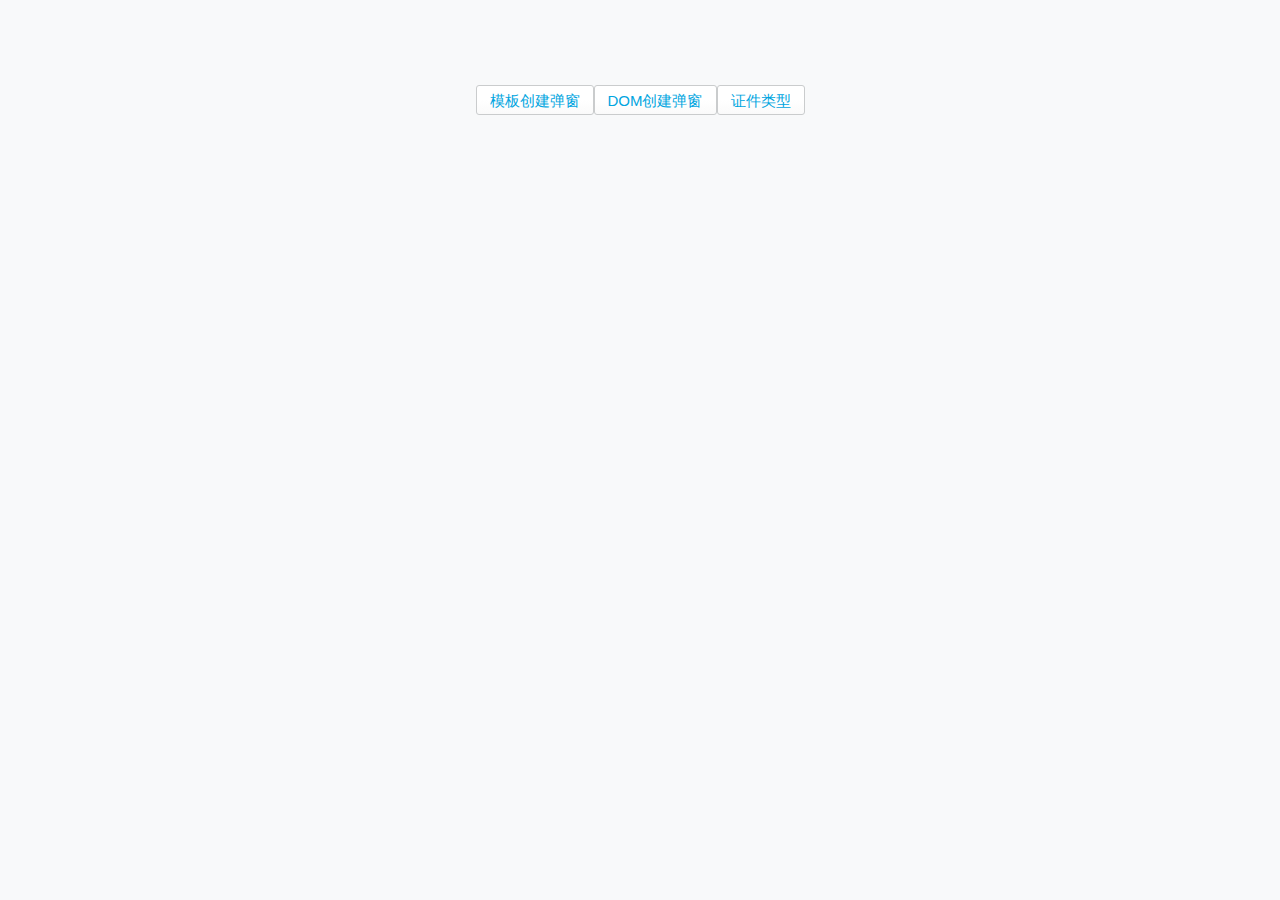
==== commit 420b0d99: "dialog widget test" ====
--- a/FrozenUIDemo.html
+++ b/FrozenUIDemo.html
@@ -2,12 +2,14 @@
 <html lang="en">
 <head>
 	<meta charset="UTF-8">
+	<meta name="viewport" content="width=device-width, initial-scale=1">
 	<title>Frozen UI Demo</title>
 	<script type="text/javascript" src="js/frozen/zepto.min.js"></script>
-	<!-- <script type="text/javascript" src="js/frozen/frozen.js"></script> -->
-	<script type="text/javascript" src="js/frozen/basic.js"></script>
-	<script type="text/javascript" src="js/frozen/ui.dialog.js"></script>
-	<!-- <link rel="stylesheet" type="text/css" href="js/frozen/global.css"> -->
+	<script type="text/javascript" src="js/frozen/frozen.js"></script>
+	<!-- <script type="text/javascript" src="js/frozen/basic-debug.js"></script> -->
+	<!-- <script type="text/javascript" src="js/frozen/ui.scroller-debug.js"></script> -->
+	<!-- <script type="text/javascript" src="js/frozen/ui.dialog-debug.js"></script> -->
+	<link rel="stylesheet" type="text/css" href="js/frozen/global.css">
 	<link rel="stylesheet" type="text/css" href="js/frozen/frozen.css">
 
 	<script type="text/javascript">
@@ -15,14 +17,39 @@
 			$("#btn2").tap(function(){
 				$(".ui-dialog").dialog("show");
 			});
+
+			$("#btn1").tap(function(){
+				$.dialog({
+					title:'温馨提示',
+			        content:'温馨提示内容',
+			        button:["确认","取消"],
+			        select:0,
+			        animation:"pop"
+				});
+			});
+
+			var scroll = new fz.Scroll('.ui-scroller', {
+		        scrollY: true
+		    });
+
+		    $("#btn3").tap(function(){
+		    	$(".ui-dialog.type-list").dialog("show");
+		    });
+
 		});
 	</script>
+
+	<style type="text/css">
+		.ui-scroller {width:75px;height:150px;margin:20px;padding:10px;overflow:hidden;border:1px solid #ccc;}
+     	.ui-scroller li {margin-bottom:10px;}
+	</style>
 </head>
 <body>
 
 	<div class="ui-center">
 	    <div class="ui-btn" id="btn1">模板创建弹窗</div>
 	    <div class="ui-btn" id="btn2">DOM创建弹窗</div>
+	    <div class="ui-btn" id="btn3">证件类型</div>
 	</div>
 	<div class="ui-dialog">
 	    <div class="ui-dialog-cnt">
@@ -37,6 +64,39 @@
 	    </div>        
 	</div>
 
+	<div class="ui-dialog type-list">
+	    <div class="ui-dialog-cnt">
+	        <div class="ui-dialog-bd">
+	            <div>
+		            <h4>请选择证件类型</h4>
+		            <div>
+			            <div class="ui-scroller">
+    	<ul>
+    		<li>1、活动时间：2014.09.25 - 2014.10.31</li>
+        <li>2、活动面向“预付费（Q点Q币、QQ卡、财付通/银行卡）开通超级QQ”的用户。以下支付方式的用户不 在本次活动范围内，“同时开通预付费超级QQ和短信版超级QQ”、“同时开通预付费超级QQ与短信版 会员”、“同时开通预付费超级QQ与iOS会员”、“开通短信版超级QQ”及“宽带/固定电话/超级/”（相关活动可留意超级QQ官网消息）。</li>
+        <li>3、活动中，成长值的转移规则：① QQ会员成长值 = 超级QQ成长值 -（超级QQ成长值/超级QQ成长速度）*（超级QQ成长速度 - 同条件下会员成长速度）② 若您在转移前同时开通了超级QQ和QQ会员，转移后会员成长值在上述成长值（超Q转换而来）与原会员成长值间取较高者。较低部分，转换成等值的QQ会员加倍成长卡赠送给您。</li>
+        <li>4、活动时间：2014.09.25 - 2014.10.311、活动间2014.09.25 - 2014.10.31、活动时间：  2014.09.25 -  活动时间活动时间活动时间  </li>
+    
+    	</ul>
+    </div>
+			        </div>
+	            </div>
+	        </div>
+	    </div>        
+	</div>
+
+	<!-- <div class="ui-scroller">
+    	<ul>
+    		<li>1、活动时间：2014.09.25 - 2014.10.31</li>
+        <li>2、活动面向“预付费（Q点Q币、QQ卡、财付通/银行卡）开通超级QQ”的用户。以下支付方式的用户不 在本次活动范围内，“同时开通预付费超级QQ和短信版超级QQ”、“同时开通预付费超级QQ与短信版 会员”、“同时开通预付费超级QQ与iOS会员”、“开通短信版超级QQ”及“宽带/固定电话/超级/”（相关活动可留意超级QQ官网消息）。</li>
+        <li>3、活动中，成长值的转移规则：① QQ会员成长值 = 超级QQ成长值 -（超级QQ成长值/超级QQ成长速度）*（超级QQ成长速度 - 同条件下会员成长速度）② 若您在转移前同时开通了超级QQ和QQ会员，转移后会员成长值在上述成长值（超Q转换而来）与原会员成长值间取较高者。较低部分，转换成等值的QQ会员加倍成长卡赠送给您。</li>
+        <li>4、活动时间：2014.09.25 - 2014.10.311、活动间2014.09.25 - 2014.10.31、活动时间：  2014.09.25 -  活动时间活动时间活动时间  </li>
+    
+    	</ul>
+    </div> -->
+
+
+
 	
 </body>
 </html>